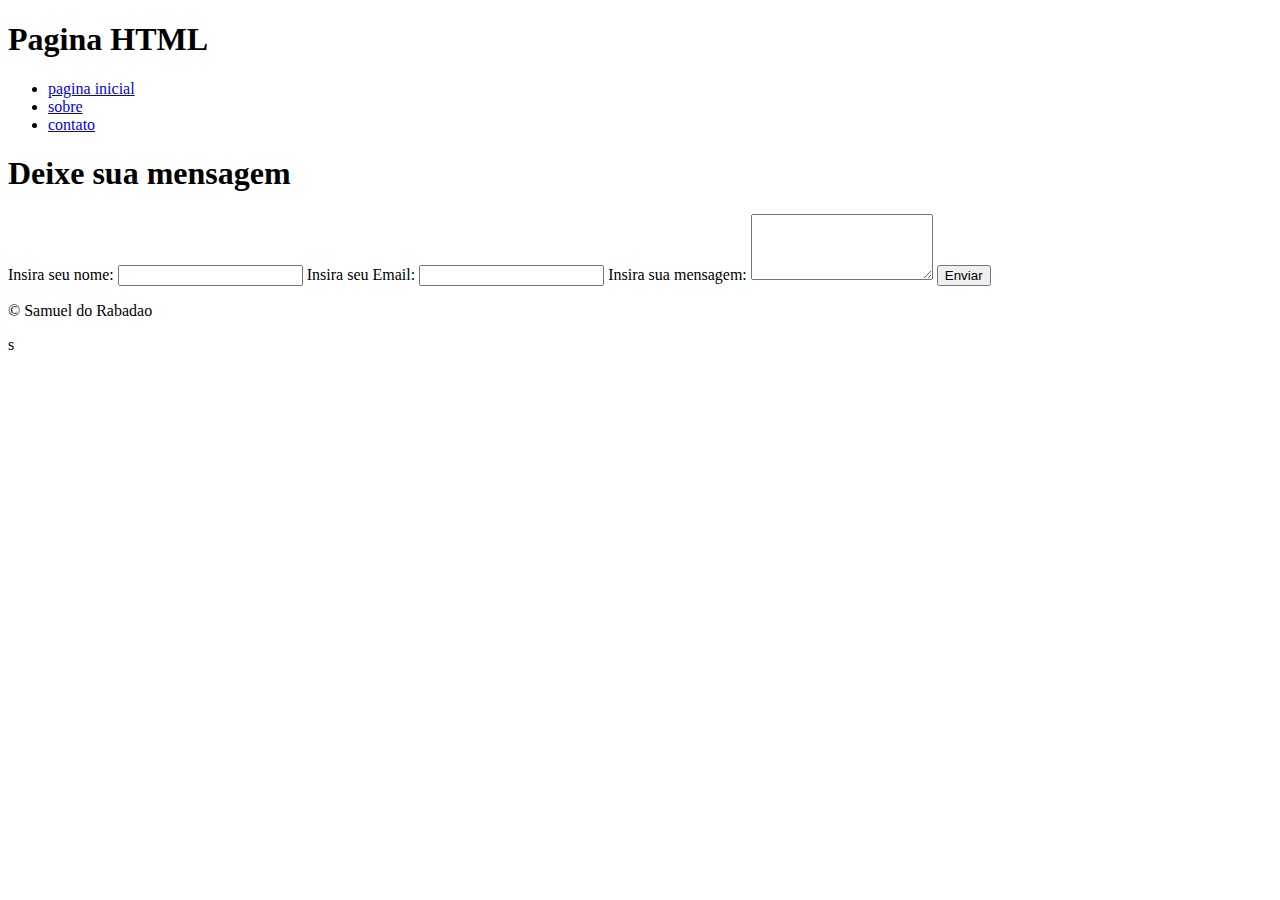
==== contato.html @ 4af1d9bd "Add files via upload" ====
<!DOCTYPE html>
<html lang="pt-br">

<head>
    <meta charset="UTF-8">
    <meta http-equiv="X-UA-Compatible" content="IE=edge">
    <meta name="viewport" content="width=device-width, initial-scale=1.0">
    <link rel="stylesheet" href="contato.css">
    <link rel="stylesheet" href="cssbuxets.css">
    <title>Contato</title>
</head>
<header>
    <h1>Pagina HTML</h1>
</header>

<body>
    <nav>
        <ul>
            <li> <a href="#"> pagina inicial</a></li>
            <li><a href="sobre.html"> sobre</a></li>
            <li><a href="contato.html"> contato</a></li>
        </ul>
        </nav> 
    <form>
        <h1>Deixe sua mensagem</h1>
        <label for="name">Insira seu nome:</label>
        <input id="name" type="text" name="name" required>

        <label for="Email">Insira seu Email:</label>
        <input id="Email" type="email" name="Email" required>

        <label for="mensagem">Insira sua mensagem:</label>
        <textarea name="mensagem" id="mensagem" rows="4"></textarea>
        
        <button type="submit">Enviar</button>
    </form>
</body>
<footer>
    <p>&copy Samuel do Rabadao </p>
</footer>s
</html>
---- contato.css ----
.conteiner{
    max-width: 800px;
    margin: 0 auto;  
    padding: 20px;  
    display: grid;
    grid-template-columns: repeat(auto-fit, minmax(200px, 1fr));
    grid-gap: 10px;
    justify-items: center;
    margin-top: 20px;
}

.conteiner figure{
    position: relative;
    overflow: hidden;
    box-shadow: 0 0 5px rgba(0, 0, 0, 0.1);
    transition: transform 0.3s;
}

.conteiner img{
    width: 100%;
    height: auto;
    transition: transform 0.3s ease;
}

.conteiner figure::after{
    content: '';
    position: absolute;
    top: 0;
    left: 0;
    width: 100%;
    height: 100%;
    background: rgba(0, 0, 0, 0.1);
    opacity: 0;
    transition: opacity 0.3 ease;
}

.conteiner figure:hover::after{
    opacity: 0.5;
}

.conteiner figcaption{
    position: absolute; 
    bottom: -50px;
    left: 0;
    width: 100%;
    padding: 10px;
    background: rgba(0, 0, 0, 0.5);
    color: aliceblue;
    text-align: center;
    transition: bottom 0.3s ease;
}

.conteiner figure:hover figcaption{
    bottom: 0;
}
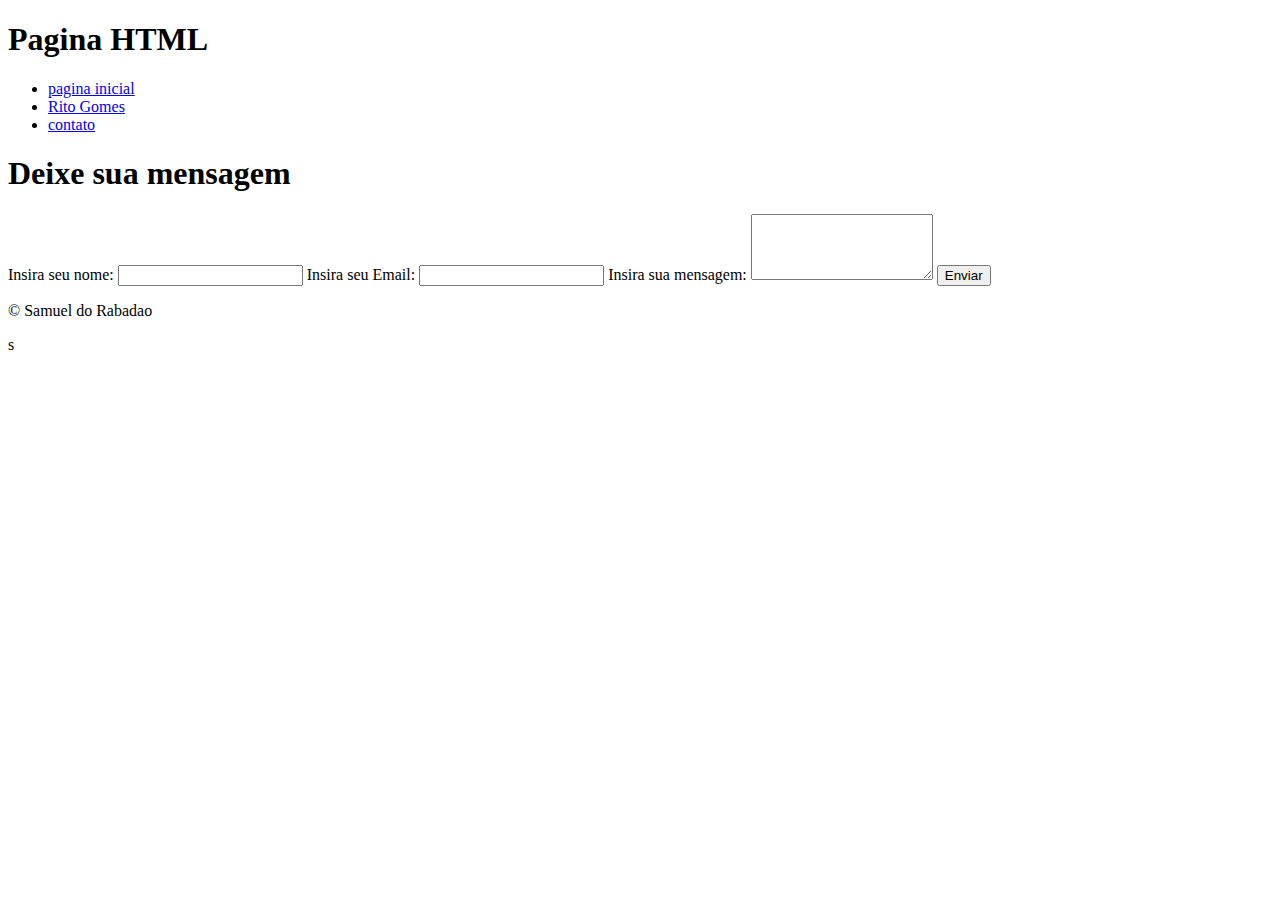
==== commit 0041c372: "Add files via upload" ====
--- a/contato.html
+++ b/contato.html
@@ -17,7 +17,7 @@
     <nav>
         <ul>
             <li> <a href="#"> pagina inicial</a></li>
-            <li><a href="sobre.html"> sobre</a></li>
+            <li><a href="sobre.html"> Rito Gomes</a></li>
             <li><a href="contato.html"> contato</a></li>
         </ul>
         </nav> 
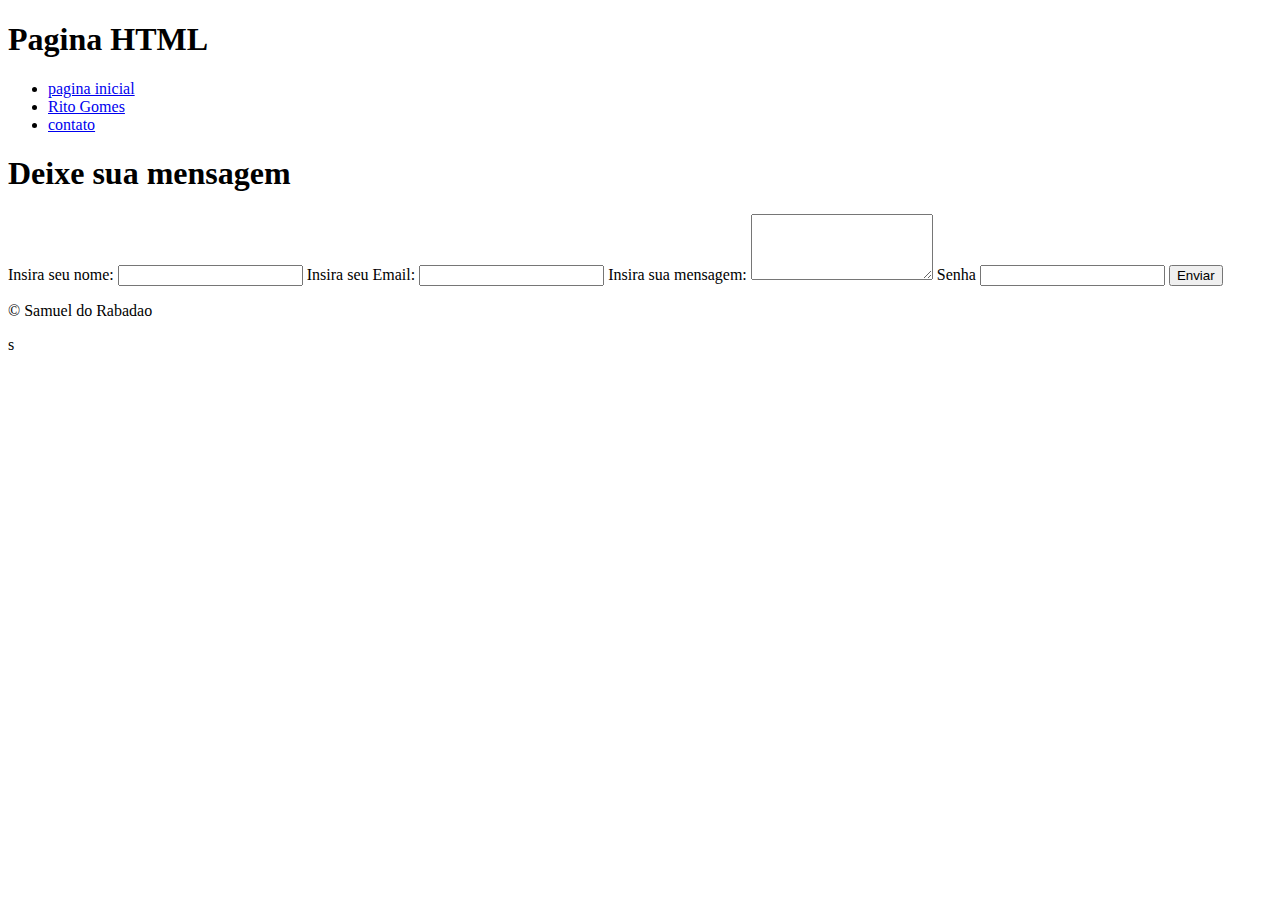
==== commit 38bcc482: "Add files via upload" ====
--- a/contato.html
+++ b/contato.html
@@ -16,7 +16,7 @@
 <body>
     <nav>
         <ul>
-            <li> <a href="#"> pagina inicial</a></li>
+            <li> <a href="index.html"> pagina inicial</a></li>
             <li><a href="sobre.html"> Rito Gomes</a></li>
             <li><a href="contato.html"> contato</a></li>
         </ul>
@@ -31,6 +31,12 @@
 
         <label for="mensagem">Insira sua mensagem:</label>
         <textarea name="mensagem" id="mensagem" rows="4"></textarea>
+
+        <label for="Senha">Senha</label>
+        <input type="password" name="senha" id="senha">
+
+        
+
         
         <button type="submit">Enviar</button>
     </form>
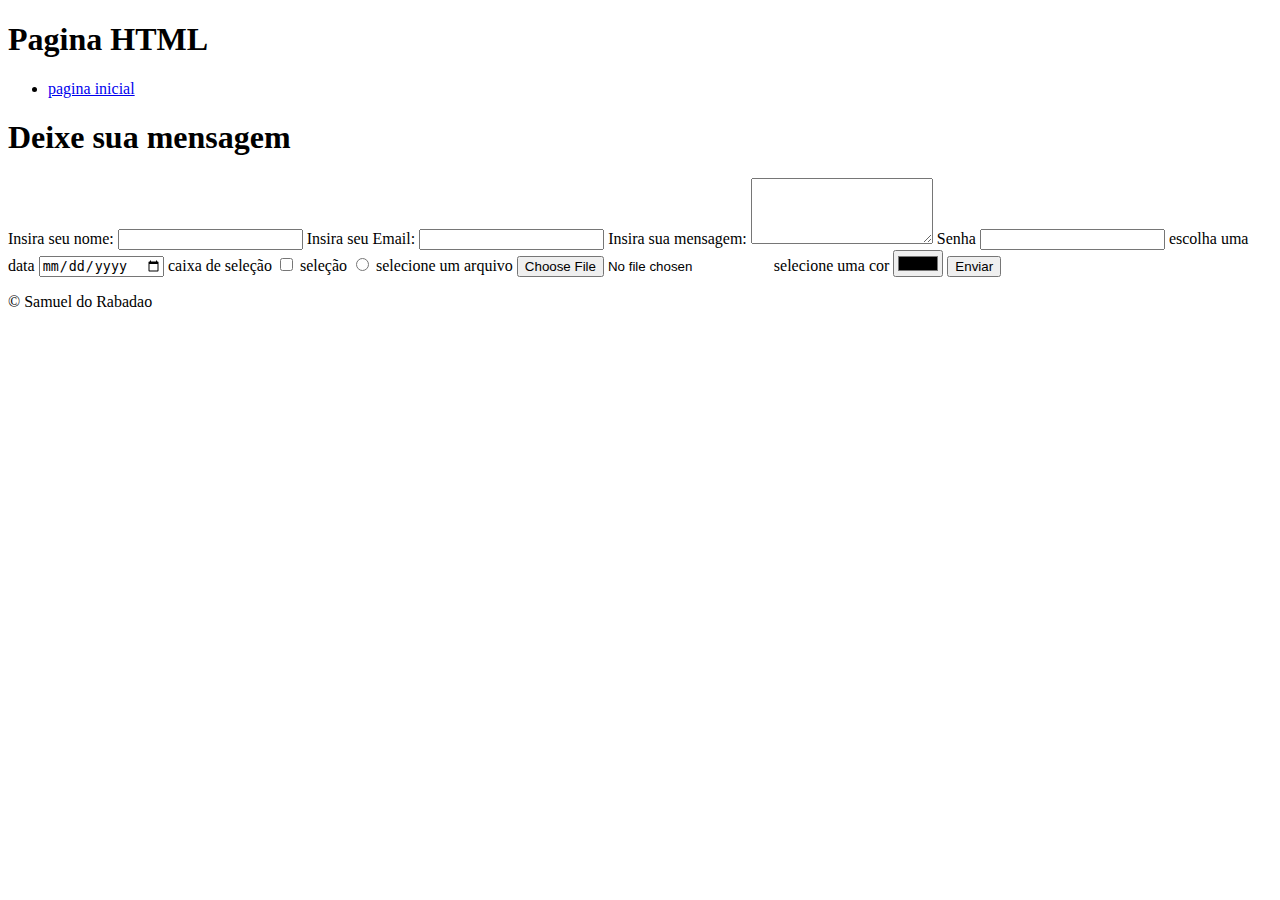
==== commit fd002e89: "Add files via upload" ====
--- a/contato.html
+++ b/contato.html
@@ -17,10 +17,9 @@
     <nav>
         <ul>
             <li> <a href="index.html"> pagina inicial</a></li>
-            <li><a href="sobre.html"> Rito Gomes</a></li>
-            <li><a href="contato.html"> contato</a></li>
+
         </ul>
-        </nav> 
+    </nav>
     <form>
         <h1>Deixe sua mensagem</h1>
         <label for="name">Insira seu nome:</label>
@@ -35,13 +34,26 @@
         <label for="Senha">Senha</label>
         <input type="password" name="senha" id="senha">
 
-        
+        <label for="data">escolha uma data</label>
+        <input type="date" name="data" id="data">
 
-        
+        <label for="caixa_selecao">caixa de seleção</label>
+        <input type="checkbox">
+
+        <label for="selecao">seleção</label>
+        <input type="radio">
+
+        <label for="arquivo">selecione um arquivo</label>
+        <input type="file" name="arquivo" id="arquivo">
+
+        <label for="cor">selecione uma cor</label>
+        <input type="color">
+
         <button type="submit">Enviar</button>
     </form>
 </body>
 <footer>
     <p>&copy Samuel do Rabadao </p>
-</footer>s
+</footer>
+
 </html>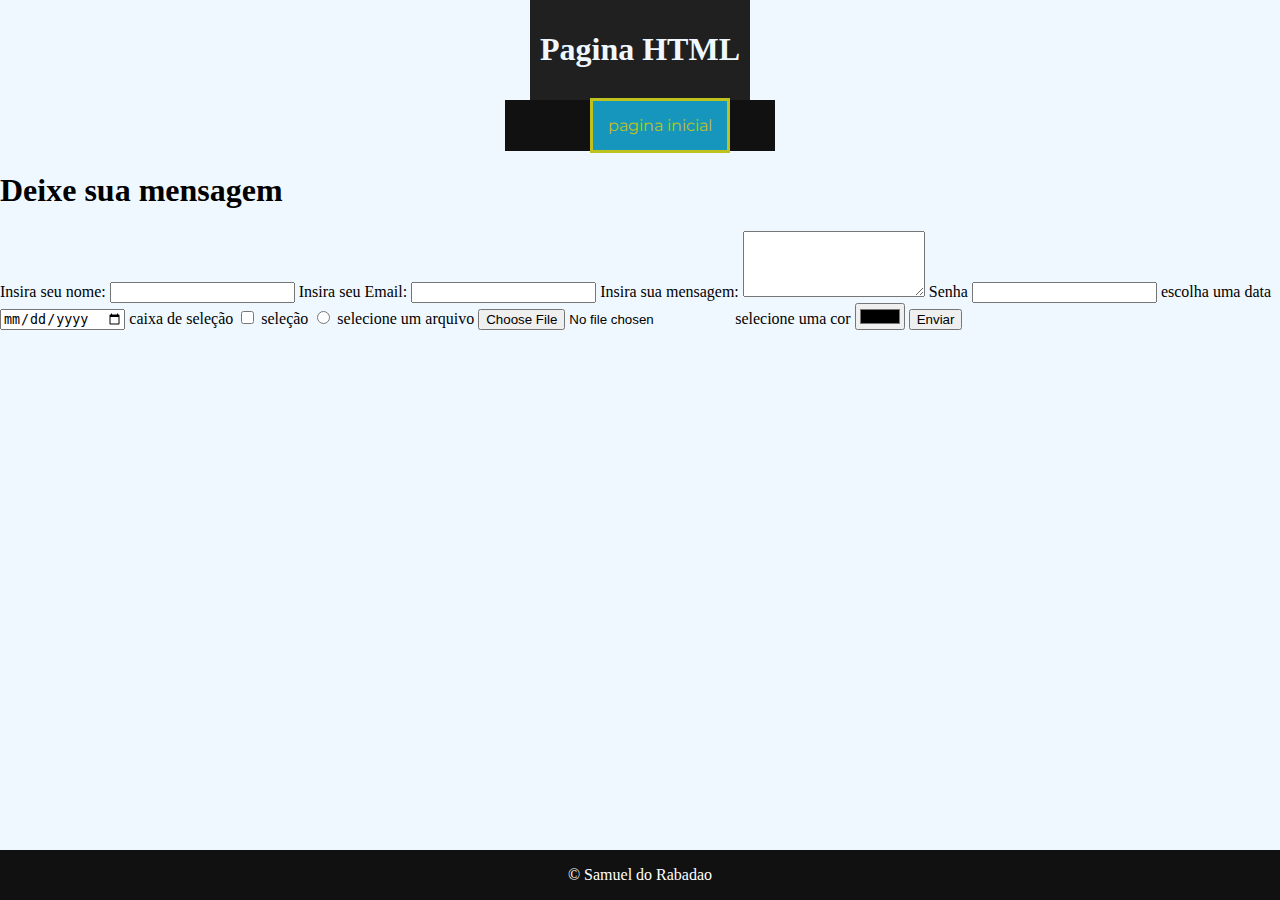
==== commit 6d484a17: "Adicionado arquivos do projeto com o codigo atualizado." ====
--- a/contato.html
+++ b/contato.html
@@ -6,7 +6,7 @@
     <meta http-equiv="X-UA-Compatible" content="IE=edge">
     <meta name="viewport" content="width=device-width, initial-scale=1.0">
     <link rel="stylesheet" href="contato.css">
-    <link rel="stylesheet" href="cssbuxets.css">
+    <link rel="stylesheet" href="index.css">
     <title>Contato</title>
 </head>
 <header>
--- a/contato.css
+++ b/contato.css
@@ -1,7 +1,7 @@
-.conteiner{
+.conteiner {
     max-width: 800px;
-    margin: 0 auto;  
-    padding: 20px;  
+    margin: 0 auto;
+    padding: 20px;
     display: grid;
     grid-template-columns: repeat(auto-fit, minmax(200px, 1fr));
     grid-gap: 10px;
@@ -9,20 +9,20 @@
     margin-top: 20px;
 }
 
-.conteiner figure{
+.conteiner figure {
     position: relative;
     overflow: hidden;
     box-shadow: 0 0 5px rgba(0, 0, 0, 0.1);
     transition: transform 0.3s;
 }
 
-.conteiner img{
+.conteiner img {
     width: 100%;
     height: auto;
     transition: transform 0.3s ease;
 }
 
-.conteiner figure::after{
+.conteiner figure::after {
     content: '';
     position: absolute;
     top: 0;
@@ -34,12 +34,12 @@
     transition: opacity 0.3 ease;
 }
 
-.conteiner figure:hover::after{
+.conteiner figure:hover::after {
     opacity: 0.5;
 }
 
-.conteiner figcaption{
-    position: absolute; 
+.conteiner figcaption {
+    position: absolute;
     bottom: -50px;
     left: 0;
     width: 100%;
@@ -50,6 +50,6 @@
     transition: bottom 0.3s ease;
 }
 
-.conteiner figure:hover figcaption{
+.conteiner figure:hover figcaption {
     bottom: 0;
-}
+}--- a/index.css
+++ b/index.css
@@ -0,0 +1,60 @@
+@import url('https://fonts.googleapis.com/css2?family=Montserrat:ital,wght@0,100..900;1,100..900&display=swap');
+
+body {
+    background-color: aliceblue;
+    place-items: center;
+    margin: auto;
+}
+
+header {
+    background-color: rgb(31, 32, 31);
+    color: aliceblue;
+    text-align: center;
+    padding: 10px;
+}
+
+nav {
+    display: flex;
+    justify-content: center;
+    background-color: #111;
+}
+
+nav li {
+    text-align: center;
+    display: inline-block;
+    font-family: "Montserrat", sans-serif;
+    font-optical-sizing: auto;
+    font-weight: auto;
+    font-style: normal;
+
+}
+
+nav ul li a {
+    display: inline;
+    text-decoration: none;
+    color: rgb(191, 194, 28);
+    background-color: rgb(23, 150, 189);
+    padding: 15px;
+    cursor: pointer;
+    margin: 45px;
+    border-style: solid;
+}
+
+section {
+    text-align: center;
+    text-decoration: none;
+    list-style: none;
+}
+
+footer {
+    background-color: #111;
+    color: white;
+    text-align: center;
+    padding: 0;
+    position: fixed;
+    bottom: 0;
+    width: 100%;
+}
+
+
+
